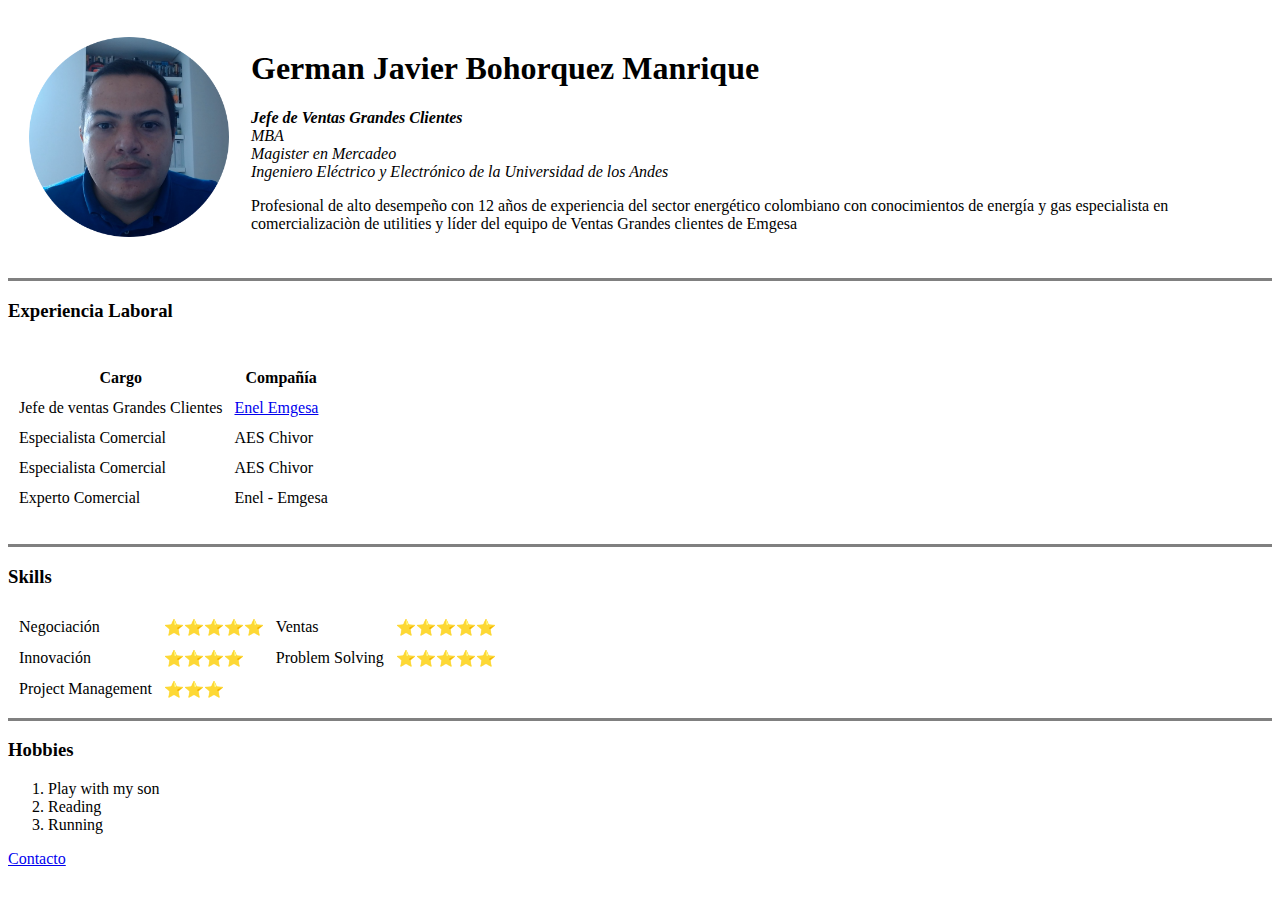
==== index.html @ 6213edb3 "Add files via upload" ====
<! Usualmente el nombre del home page es index.html>
  <!DOCTYPE html>
  <html lang="en" dir="ltr">

  <head>
    <!information about the page>
      <meta charset="utf-8">
      <title>German's Personal Site</title>
  </head>

  <body>
    <table cellspacing="20">
      <tr>
        <td><img src="German2.png" alt="German Bohorquez'z Personal Profile" width="200" height="200"></td>
        <td>
          <h1> German Javier Bohorquez Manrique </h1>
          <p> <em><strong>Jefe de Ventas Grandes Clientes</strong>
              <br> MBA
              <br> Magister en Mercadeo
              <br> Ingeniero Eléctrico y Electrónico de la Universidad de los Andes</em></p>
              <p> Profesional de alto desempeño con 12 años de experiencia del sector energético colombiano con conocimientos de energía y gas especialista en comercializaciòn de utilities y líder del equipo de Ventas Grandes clientes de Emgesa </p>

        </td>
      </tr>
    </table>

    <hr size=3 noshade>

    <h3>Experiencia Laboral</h3>
    <br>
    <table cellspacing="10">
      <thead>
        <tr>
          <th>Cargo</td> <th>Compañía</td>
        </tr>
      </thead>
    <tbody>
      <tr>
        <td>Jefe de ventas Grandes Clientes</td>  <td><a href="https://www.enel.com.co/es/empresas/enel-emgesa.html"> Enel Emgesa </a></td>
      </tr>
      <tr>
        <td>Especialista Comercial</td> <td>AES Chivor</td>
      </tr>
      <tr>
        <td>Especialista Comercial</td> <td>AES Chivor</td>
      </tr>
      <tr>
        <td>Experto Comercial</td> <td>Enel - Emgesa</td>
      </tr>
    </tbody>
  </Table>
    <br>
    <hr size=3 noshade>
    <h3> Skills </h3>
    <table cellspacing="10">
      <tbody>
        <tr>
          <td>Negociación</td> <td>⭐⭐⭐⭐⭐</td> <td>Ventas</td> <td>⭐⭐⭐⭐⭐</td>
        </tr>
        <tr>
          <td>Innovación</td> <td>⭐⭐⭐⭐</td> <td>Problem Solving</td> <td>⭐⭐⭐⭐⭐</td>
        </tr>
        <tr>
          <td>Project Management</td> <td>⭐⭐⭐</td>
        </tr>
      </tbody>
    </table>

<hr size=3 noshade>
    <h3> Hobbies </h3>
    <ol>
      <li>Play with my son</li>
      <li>Reading</li>
      <li>Running</li>
    </ol>

    <a href="Contacto.html">Contacto</a>



  </body>

  </html>
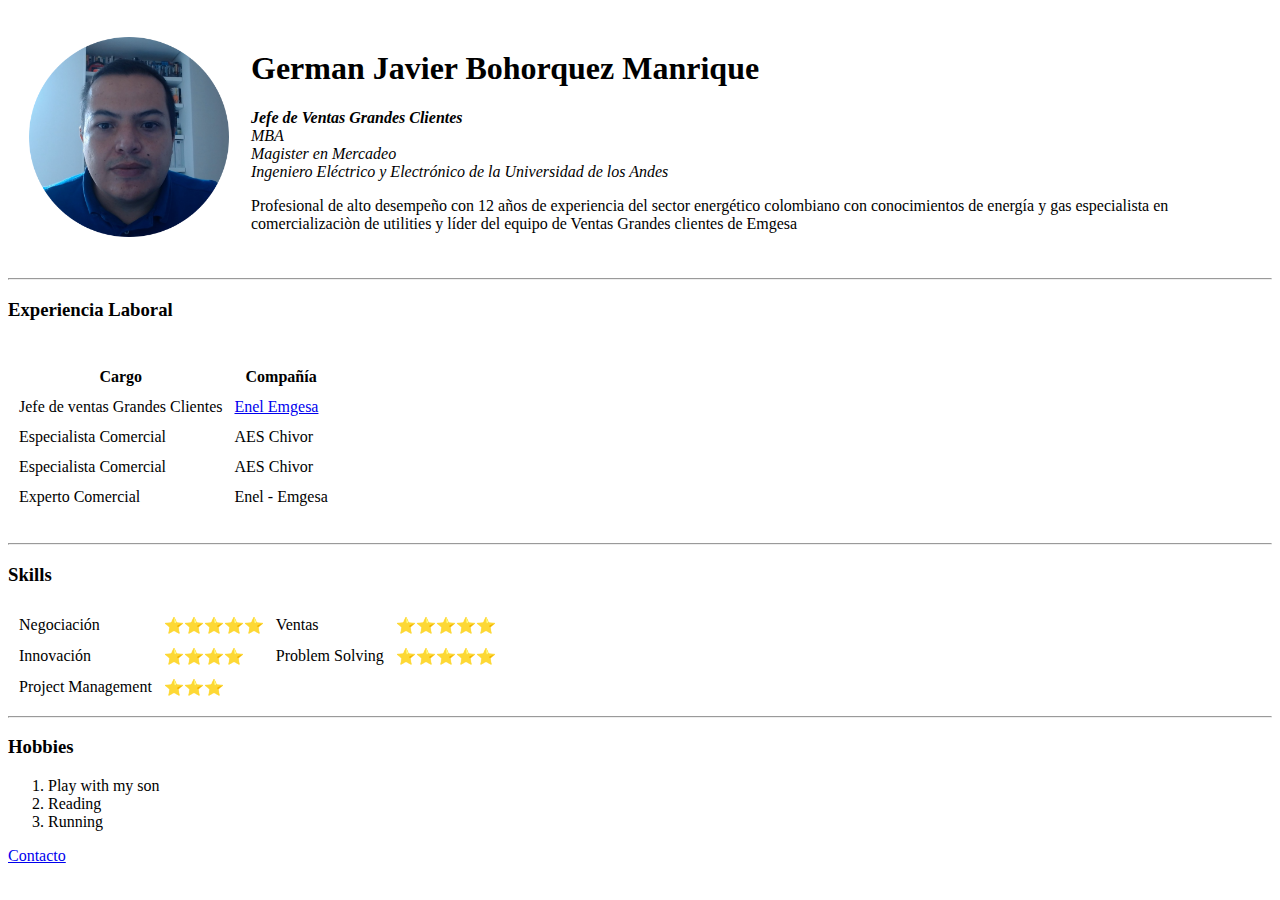
==== commit 19225eee: "Included CSS" ====
--- a/index.html
+++ b/index.html
@@ -6,6 +6,8 @@
     <!information about the page>
       <meta charset="utf-8">
       <title>German's Personal Site</title>
+      <link rel="stylesheet" href="css/Styles.css">
+
   </head>
 
   <body>
@@ -24,7 +26,7 @@
       </tr>
     </table>
 
-    <hr size=3 noshade>
+    <hr>
 
     <h3>Experiencia Laboral</h3>
     <br>
@@ -50,7 +52,7 @@
     </tbody>
   </Table>
     <br>
-    <hr size=3 noshade>
+    <hr>
     <h3> Skills </h3>
     <table cellspacing="10">
       <tbody>
@@ -66,7 +68,7 @@
       </tbody>
     </table>
 
-<hr size=3 noshade>
+<hr>
     <h3> Hobbies </h3>
     <ol>
       <li>Play with my son</li>
